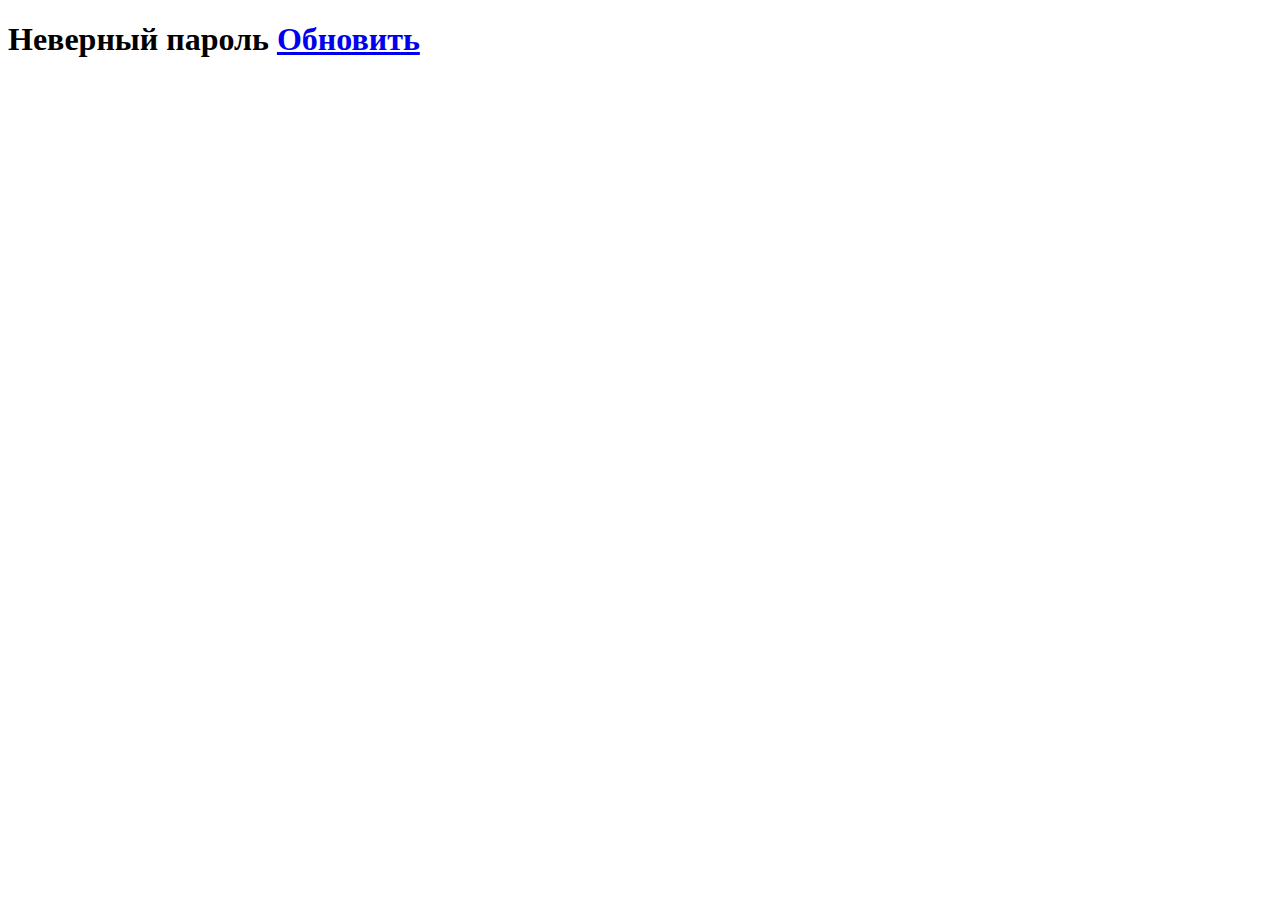
==== index1.html @ 510f9756 "Rename style.css to index1.html" ====
<!DOCTYPE html>
<html lang="en">
<head>
    <meta charset="UTF-8">
    <meta name="viewport" content="width=device-width, initial-scale=1.0">
    <title>Document</title>
</head>
<body>
    <h1>Неверный пароль <a href="index.html">Обновить</a> </h1>
</body>
</html>
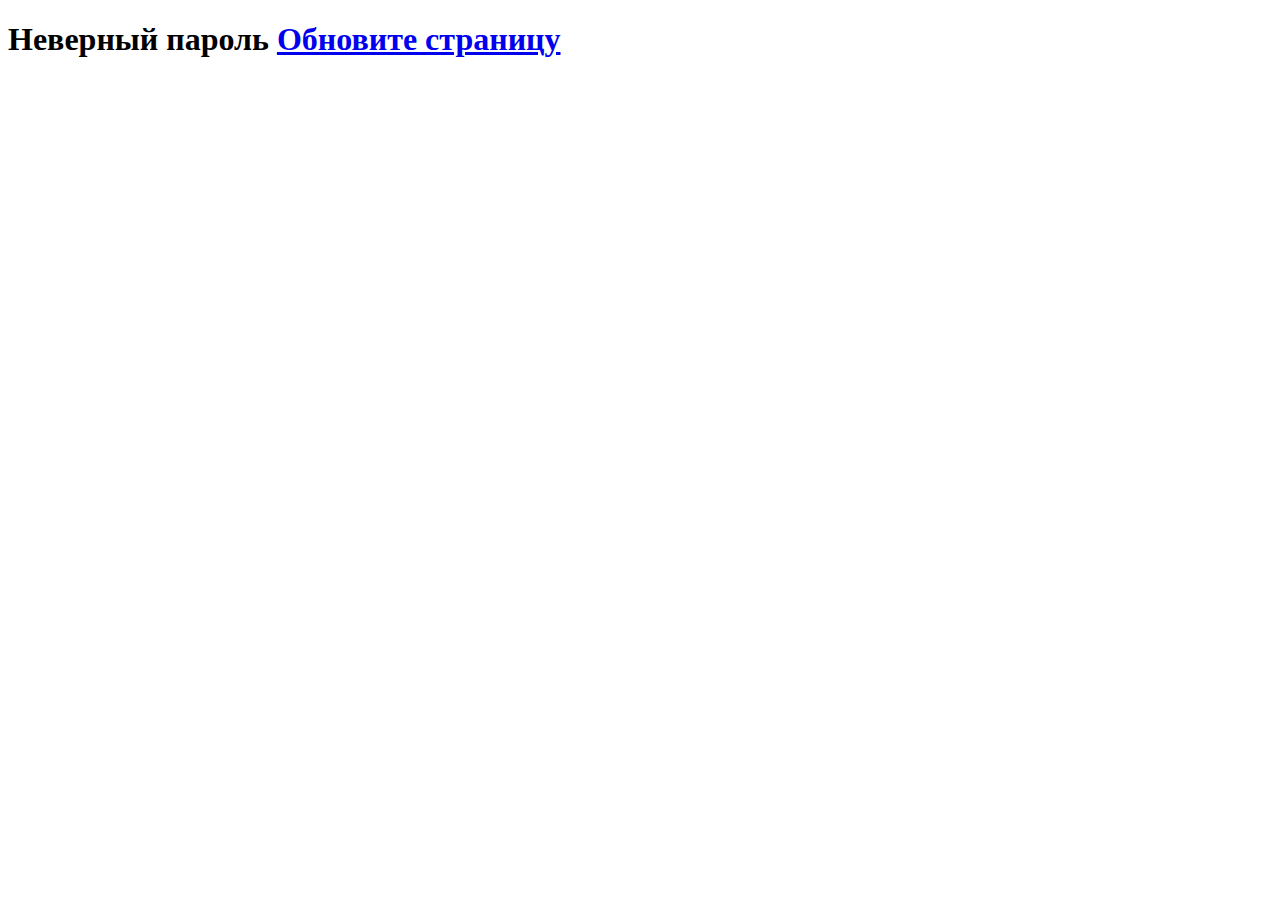
==== commit 2a1e8a34: "Update index1.html" ====
--- a/index1.html
+++ b/index1.html
@@ -6,6 +6,6 @@
     <title>Document</title>
 </head>
 <body>
-    <h1>Неверный пароль <a href="index.html">Обновить</a> </h1>
+    <h1>Неверный пароль <a href="index.html">Обновите страницу</a> </h1>
 </body>
 </html>
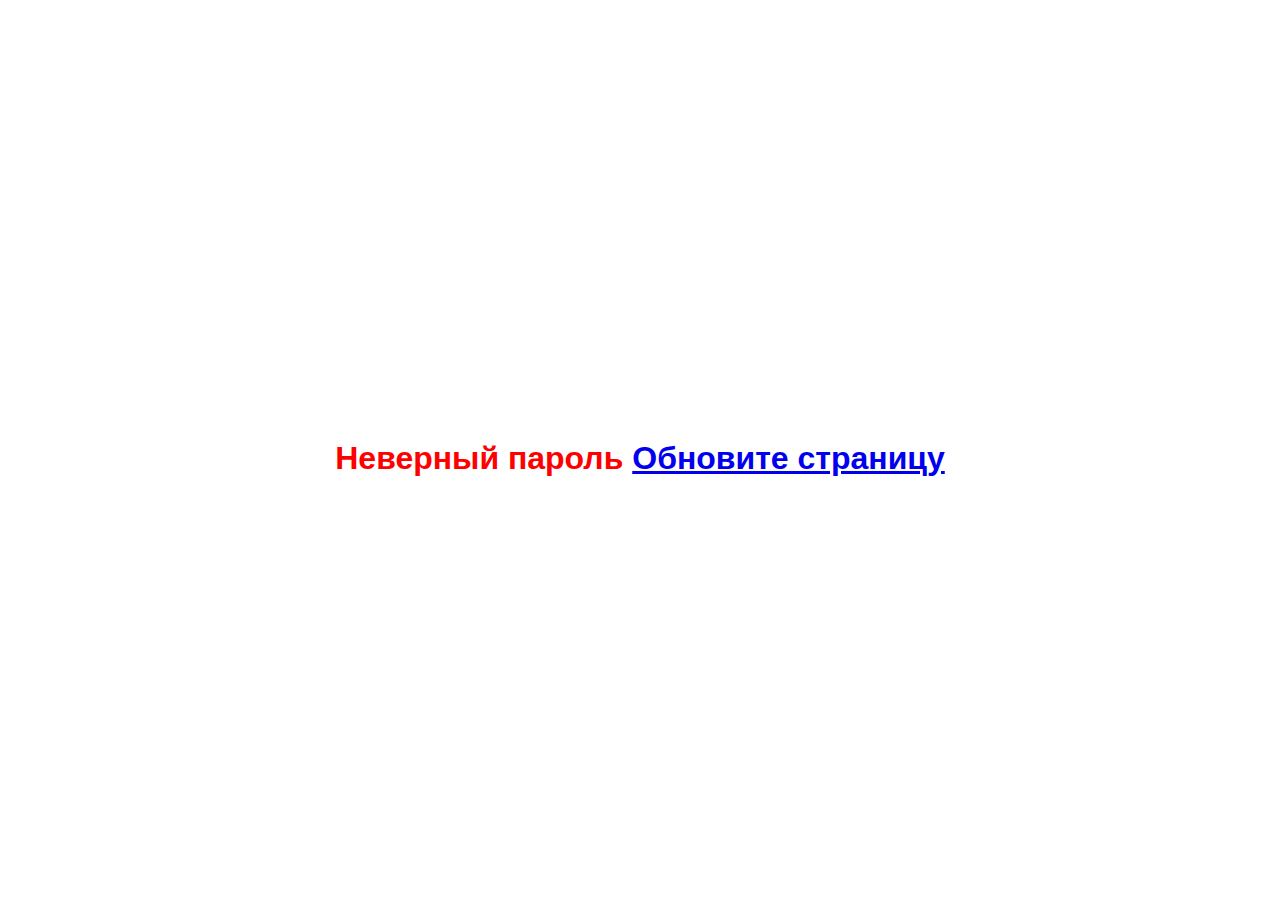
==== commit 9cd34280: "Update index1.html" ====
--- a/index1.html
+++ b/index1.html
@@ -4,6 +4,7 @@
     <meta charset="UTF-8">
     <meta name="viewport" content="width=device-width, initial-scale=1.0">
     <title>Document</title>
+    <link rel="stylesheet" href="style.css">
 </head>
 <body>
     <h1>Неверный пароль <a href="index.html">Обновите страницу</a> </h1>
--- a/style.css
+++ b/style.css
@@ -0,0 +1,17 @@
+body {
+    height: 100vh;
+    display: flex;
+    align-items: center;
+    justify-content: center;
+    font-family: Montserrat, sans-serif;
+}
+
+
+video {
+    width: 400px;
+    height: 600PX;
+}
+
+h1 {
+    color: red;
+}
